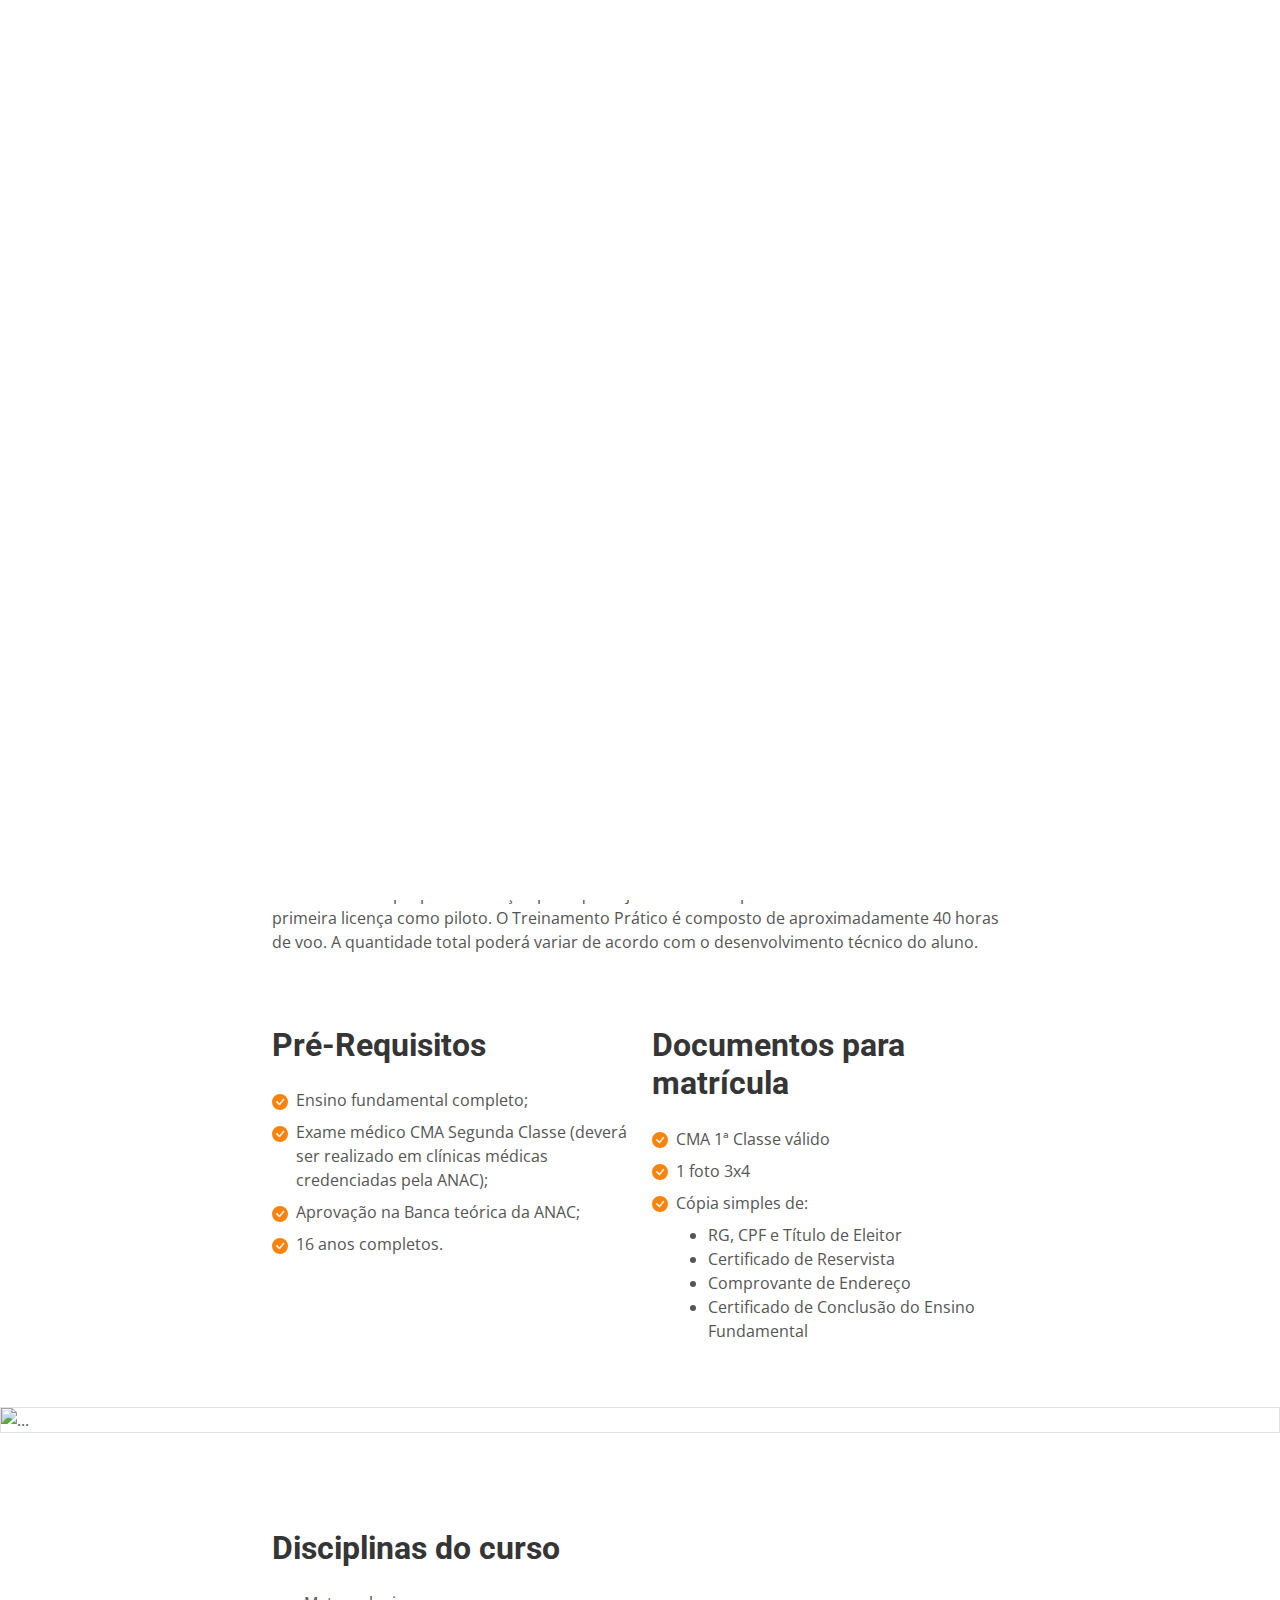
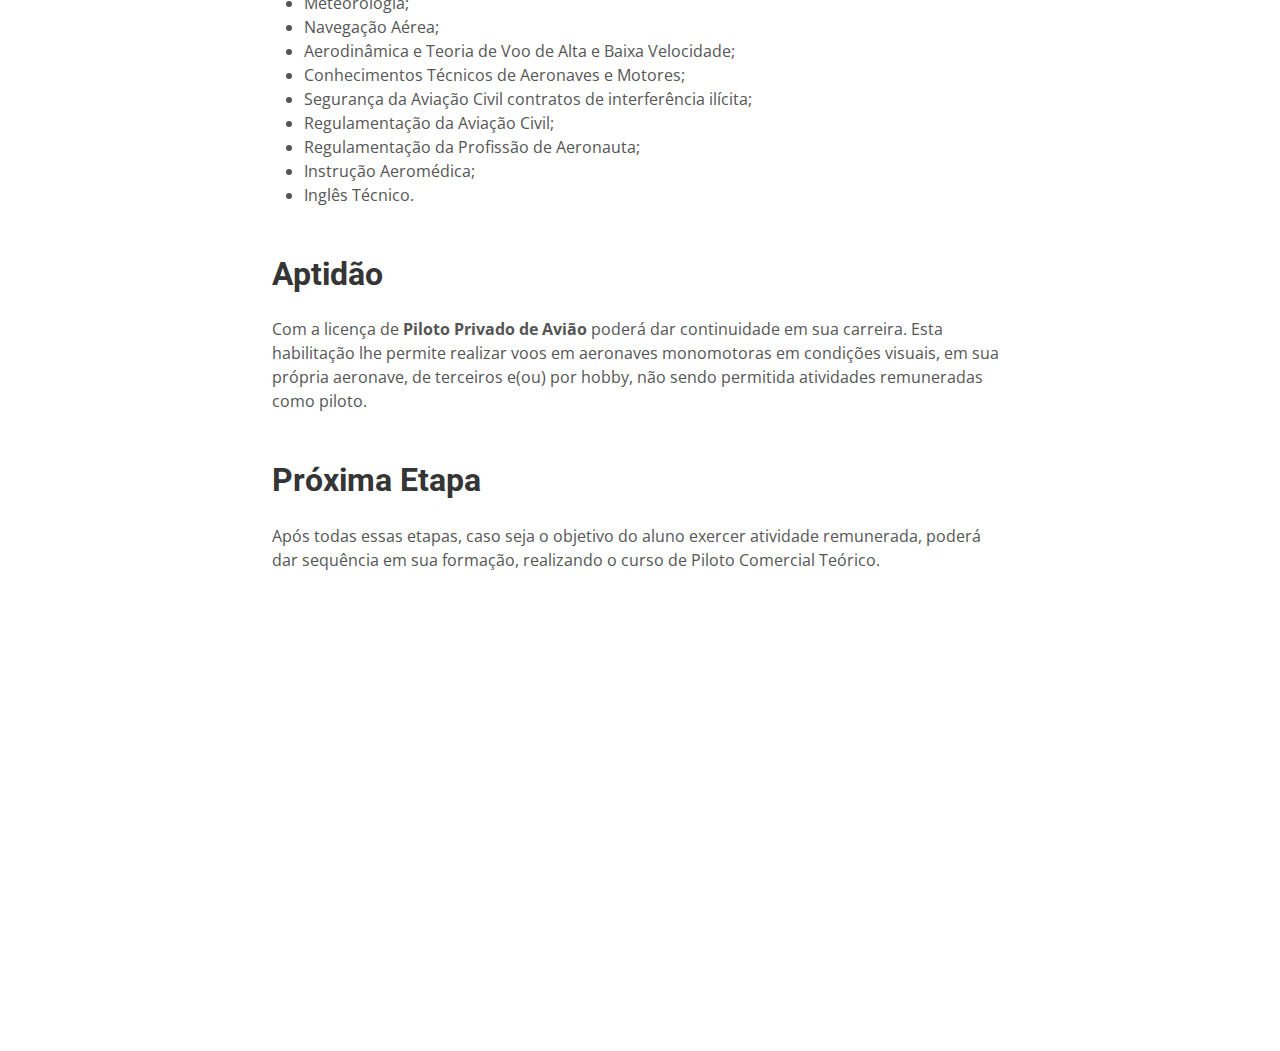
==== course-details.html @ e542c98f "Add files via upload" ====
<!DOCTYPE html>
<html lang="pt-br">

<head>
    <meta charset="UTF-8">
    <meta name="viewport" content="width=device-width, initial-scale=1.0">

    <!-- Google Web Fonts -->
    <link rel="preconnect" href="https://fonts.googleapis.com">
    <link rel="preconnect" href="https://fonts.gstatic.com" crossorigin>
    <link href="https://fonts.googleapis.com/css2?family=Open+Sans:wght@400;500&family=Roboto:wght@500;700;900&display=swap" rel="stylesheet"> 

    <!-- Icon Font Stylesheet -->
    <link href="https://cdnjs.cloudflare.com/ajax/libs/font-awesome/5.10.0/css/all.min.css" rel="stylesheet">
    <link href="https://cdn.jsdelivr.net/npm/bootstrap-icons@1.4.1/font/bootstrap-icons.css" rel="stylesheet">

    <!-- Libraries Stylesheet -->
    <link href="lib/animate/animate.min.css" rel="stylesheet">
    <link href="lib/owlcarousel/assets/owl.carousel.min.css" rel="stylesheet">
    <link href="lib/lightbox/css/lightbox.min.css" rel="stylesheet">

    <!-- Customized Bootstrap Stylesheet -->
    <link href="css/bootstrap.min.css" rel="stylesheet">
    
    <!-- Template Stylesheet -->
    <link href="css/style.css" rel="stylesheet">

    <title>Aerodinâmica</title>
</head>

<body>

    <!-- Spinner Start -->
    <div id="spinner" class="show bg-white position-fixed translate-middle w-100 vh-100 top-50 start-50 d-flex align-items-center justify-content-center">
        <div class="spinner-grow text-primary" style="width: 3rem; height: 3rem;" role="status">    
            <span class="sr-only">Loading...</span>
        </div>
    </div>
    <!-- Spinner End -->

    <!-- Topbar Start -->
    <div class="container-fluid bg-light p-0">
        <div class="row gx-0 d-none d-lg-flex">
            <div class="col-lg-7 px-5 text-start">
                <div class="h-100 d-inline-flex align-items-center py-3 me-4">
                    <small class="fa fa-map-marker-alt text-primary me-2"></small>
                    <small>Rua Arlindo Luz, 1119 - Centro, Ourinhos - SP</small>
                </div>

                <div class="h-100 d-inline-flex align-items-center py-3">
                    <small class="far fa-clock text-primary me-2"></small>
                    <small>Seg - Sex : 13:30  - 18:30 | Sáb: 09:30 - 13:00</small>
                </div>
            </div>
            <div class="col-lg-5 px-5 text-end">
                <div class="h-100 d-inline-flex align-items-center py-3 me-4">
                   <a href=""> 
                        <small class="fab fa-whatsapp text-primary me-2"></small>
                        <small>(14) 99762-7655</small>
                    </a>
                </div>
                <div class="h-100 d-inline-flex align-items-center">
                    <a class="btn btn-sm-square bg-white text-primary me-1" href="https://www.facebook.com/aerodinamicaescoladeaviacao/" target="_blank"><i class="fab fa-facebook-f"></i></a>
                    <a class="btn btn-sm-square bg-white text-primary me-1" href="https://www.youtube.com/channel/UCAw0Nj6DsMGoVMveHnheaEg" target="_blank">
                        <svg xmlns="http://www.w3.org/2000/svg" width="16" height="16" fill="currentColor" class="bi bi-youtube" viewBox="0 0 16 16">
                            <path d="M8.051 1.999h.089c.822.003 4.987.033 6.11.335a2.01 2.01 0 0 1 1.415 1.42c.101.38.172.883.22 1.402l.01.104.022.26.008.104c.065.914.073 1.77.074 1.957v.075c-.001.194-.01 1.108-.082 2.06l-.008.105-.009.104c-.05.572-.124 1.14-.235 1.558a2.01 2.01 0 0 1-1.415 1.42c-1.16.312-5.569.334-6.18.335h-.142c-.309 0-1.587-.006-2.927-.052l-.17-.006-.087-.004-.171-.007-.171-.007c-1.11-.049-2.167-.128-2.654-.26a2.01 2.01 0 0 1-1.415-1.419c-.111-.417-.185-.986-.235-1.558L.09 9.82l-.008-.104A31 31 0 0 1 0 7.68v-.123c.002-.215.01-.958.064-1.778l.007-.103.003-.052.008-.104.022-.26.01-.104c.048-.519.119-1.023.22-1.402a2.01 2.01 0 0 1 1.415-1.42c.487-.13 1.544-.21 2.654-.26l.17-.007.172-.006.086-.003.171-.007A100 100 0 0 1 7.858 2zM6.4 5.209v4.818l4.157-2.408z"/>
                        </svg>
                    </a>
                    <a class="btn btn-sm-square bg-white text-primary me-1" href="https://www.tiktok.com/@aerodinamica_ea" target="_blank">
                        <svg xmlns="http://www.w3.org/2000/svg" width="16" height="16" fill="currentColor" class="bi bi-tiktok" viewBox="0 0 16 16">
                            <path d="M9 0h1.98c.144.715.54 1.617 1.235 2.512C12.895 3.389 13.797 4 15 4v2c-1.753 0-3.07-.814-4-1.829V11a5 5 0 1 1-5-5v2a3 3 0 1 0 3 3z"/>
                        </svg>
                    </a>
                    <a class="btn btn-sm-square bg-white text-primary me-0" href="https://www.instagram.com/aerodinamica_escoladeaviacao/" target="_blank"><i class="fab fa-instagram"></i></a>
                </div>
            </div>
        </div>
    </div>
    <!-- Topbar End -->

    <!-- Navbar Start -->
    <nav class="navbar navbar-expand-lg bg-white navbar-light sticky-top p-0">
        <a href="index.html" class="navbar-brand d-flex align-items-center px-4 px-lg-5">
            <img src="./images/logo-editada.png" alt="Logo Aerodinâmica" width="150px">
        </a>
        <button type="button" class="navbar-toggler me-4" data-bs-toggle="collapse" data-bs-target="#navbarCollapse">
            <span class="navbar-toggler-icon"></span>
        </button>
        <div class="collapse navbar-collapse" id="navbarCollapse">
            <div class="navbar-nav ms-auto p-4 p-lg-0">
                <a href="#about" class="nav-item nav-link click-scroll">Sobre</a>
                <a href="#course" class="nav-item nav-link">Cursos</a>
                <a href="#members" class="nav-item nav-link">Nosso time</a>
                <a href="#contact" class="nav-item nav-link">Contato</a>
            </div>
            <a href="" class="btn btn-primary py-4 px-5 d-block">
                Curso Teórico de Piloto Privado EAD
                <i class="fa fa-arrow-right ms-3"></i>
            </a>
        </div>
    </nav>
    <!-- Navbar End -->

    <div class="container mt-5">

        <div class="row justify-content-center">

            <div class="col-lg-8">

                <article>
                    <!-- Post header-->
                    <header class="mb-4">
                        <!-- Post title-->
                        <h1 class="fw-bolder mb-1">Curso de Piloto Privado</h1>
                    </header>

                    <!-- Post content-->
                    <section class="mb-5">

                        <h2 class="fw-bolder mb-4 mt-5">
                            Teórico
                        </h2>

                        <p class="fs-6 mb-4">
                            Este curso é o primeiro passo para quem deseja se tornar um piloto de avião. Na etapa teórica são ministradas disciplinas de Regulamentos de tráfego aéreo, Meteorologia, Navegação, Teoria de Voo, entre outras de acordo com o manual da Anac (Agência Nacional de Aviação Civil). 
                        </p>

                        <p class="fs-6 mb-4">
                            Após o término da  teórica o aluno deverá realizar a prova da Anac para dar sequência a parte prática no qual realizará suas primeiras horas de voo.
                        </p>

                        <h2 class="fw-bolder mb-4 mt-5">
                            Prático
                        </h2>

                        <p class="fs-6 mb-4">
                            Será ministrada uma aula chamada ground school onde o aluno aprenderá tudo sobre o avião, como capacidade de combustível, velocidades e pesos operacionais. Nos primeiros voos o aluno aprenderá a manobrabilidade da aeronave, decolar, pousar e como lidar em situações de emergência. 
                        </p>

                        <p class="fs-6 mb-4">
                            Durante os voos o aluno será acompanhado pelo instrutor até estar apto à realizar seu primeiro voo solo, seguindo para fase de aperfeiçoamento e por último realizará as navegações, que consistem em voos de uma cidade para outra, que chamamos de voo em rota. 
                        </p>

                        <p class="fs-6 mb-4">
                            Após as conclusões de todas essas fases o aluno realizará o último voo com um examinador credenciado da própria instituição para que seja avaliada sua proficiência e assim obter sua primeira licença como piloto. O Treinamento Prático é composto de aproximadamente 40 horas de voo. A quantidade total poderá variar de acordo com o desenvolvimento técnico do aluno. 
                        </p>

                        <div class="row">

                            <div class="col-md-6">

                                <h2 class="fw-bolder mb-4 mt-5">
                                    Pré-Requisitos
                                </h2>

                                <div class="d-flex align-items-start">
                                    
                                    <div>
                                        <svg class="text-primary" xmlns="http://www.w3.org/2000/svg" width="16" height="16" fill="currentColor" class="bi bi-check-circle-fill" viewBox="0 0 16 16">
                                            <path d="M16 8A8 8 0 1 1 0 8a8 8 0 0 1 16 0m-3.97-3.03a.75.75 0 0 0-1.08.022L7.477 9.417 5.384 7.323a.75.75 0 0 0-1.06 1.06L6.97 11.03a.75.75 0 0 0 1.079-.02l3.992-4.99a.75.75 0 0 0-.01-1.05z"/>
                                        </svg>
                                    </div>

                                    <div class="ms-2">

                                        <p class="fs-6 mb-2">
                                            Ensino fundamental completo;
                                        </p>
                                    </div>

                                </div>

                                <div class="d-flex align-items-start">
                                    
                                    <div>
                                        <svg class="text-primary" xmlns="http://www.w3.org/2000/svg" width="16" height="16" fill="currentColor" class="bi bi-check-circle-fill" viewBox="0 0 16 16">
                                            <path d="M16 8A8 8 0 1 1 0 8a8 8 0 0 1 16 0m-3.97-3.03a.75.75 0 0 0-1.08.022L7.477 9.417 5.384 7.323a.75.75 0 0 0-1.06 1.06L6.97 11.03a.75.75 0 0 0 1.079-.02l3.992-4.99a.75.75 0 0 0-.01-1.05z"/>
                                        </svg>
                                    </div>

                                    <div class="ms-2">

                                        <p class="fs-6 mb-2">
                                            Exame médico CMA Segunda Classe (deverá ser realizado em clínicas médicas credenciadas pela ANAC); 
                                        </p>
                                    </div>

                                </div>

                                <div class="d-flex align-items-start">
                                    
                                    <div>
                                        <svg class="text-primary" xmlns="http://www.w3.org/2000/svg" width="16" height="16" fill="currentColor" class="bi bi-check-circle-fill" viewBox="0 0 16 16">
                                            <path d="M16 8A8 8 0 1 1 0 8a8 8 0 0 1 16 0m-3.97-3.03a.75.75 0 0 0-1.08.022L7.477 9.417 5.384 7.323a.75.75 0 0 0-1.06 1.06L6.97 11.03a.75.75 0 0 0 1.079-.02l3.992-4.99a.75.75 0 0 0-.01-1.05z"/>
                                        </svg>
                                    </div>

                                    <div class="ms-2">

                                        <p class="fs-6 mb-2">
                                            Aprovação na Banca teórica da ANAC; 
                                        </p>
                                    </div>

                                </div>

                                <div class="d-flex align-items-start">
                                    
                                    <div>
                                        <svg class="text-primary" xmlns="http://www.w3.org/2000/svg" width="16" height="16" fill="currentColor" class="bi bi-check-circle-fill" viewBox="0 0 16 16">
                                            <path d="M16 8A8 8 0 1 1 0 8a8 8 0 0 1 16 0m-3.97-3.03a.75.75 0 0 0-1.08.022L7.477 9.417 5.384 7.323a.75.75 0 0 0-1.06 1.06L6.97 11.03a.75.75 0 0 0 1.079-.02l3.992-4.99a.75.75 0 0 0-.01-1.05z"/>
                                        </svg>
                                    </div>

                                    <div class="ms-2">

                                        <p class="fs-6 mb-2">
                                            16 anos completos.
                                        </p>
                                    </div>

                                </div>

                            </div>

                            <div class="col-md-6">

                                <h2 class="fw-bolder mb-4 mt-5">
                                    Documentos para matrícula
                                </h2>

                                <div class="d-flex align-items-start">
                                    
                                    <div>
                                        <svg class="text-primary" xmlns="http://www.w3.org/2000/svg" width="16" height="16" fill="currentColor" class="bi bi-check-circle-fill" viewBox="0 0 16 16">
                                            <path d="M16 8A8 8 0 1 1 0 8a8 8 0 0 1 16 0m-3.97-3.03a.75.75 0 0 0-1.08.022L7.477 9.417 5.384 7.323a.75.75 0 0 0-1.06 1.06L6.97 11.03a.75.75 0 0 0 1.079-.02l3.992-4.99a.75.75 0 0 0-.01-1.05z"/>
                                        </svg>
                                    </div>

                                    <div class="ms-2">

                                        <p class="fs-6 mb-2">
                                            CMA 1ª Classe válido
                                        </p>
                                    </div>

                                </div>

                                <div class="d-flex align-items-start">
                                    
                                    <div>
                                        <svg class="text-primary" xmlns="http://www.w3.org/2000/svg" width="16" height="16" fill="currentColor" class="bi bi-check-circle-fill" viewBox="0 0 16 16">
                                            <path d="M16 8A8 8 0 1 1 0 8a8 8 0 0 1 16 0m-3.97-3.03a.75.75 0 0 0-1.08.022L7.477 9.417 5.384 7.323a.75.75 0 0 0-1.06 1.06L6.97 11.03a.75.75 0 0 0 1.079-.02l3.992-4.99a.75.75 0 0 0-.01-1.05z"/>
                                        </svg>
                                    </div>

                                    <div class="ms-2">

                                        <p class="fs-6 mb-2">
                                            1 foto 3x4
                                        </p>
                                    </div>

                                </div>

                                <div class="d-flex align-items-start">
                                    
                                    <div>
                                        <svg class="text-primary" xmlns="http://www.w3.org/2000/svg" width="16" height="16" fill="currentColor" class="bi bi-check-circle-fill" viewBox="0 0 16 16">
                                            <path d="M16 8A8 8 0 1 1 0 8a8 8 0 0 1 16 0m-3.97-3.03a.75.75 0 0 0-1.08.022L7.477 9.417 5.384 7.323a.75.75 0 0 0-1.06 1.06L6.97 11.03a.75.75 0 0 0 1.079-.02l3.992-4.99a.75.75 0 0 0-.01-1.05z"/>
                                        </svg>
                                    </div>

                                    <div class="ms-2">

                                        <p class="fs-6 mb-2">
                                            Cópia simples de:
                                        </p>

                                        <ul>
                                            <li>RG, CPF e Título de Eleitor</li>
                                            <li>Certificado de Reservista</li>
                                            <li>Comprovante de Endereço</li>
                                            <li>Certificado de Conclusão do Ensino Fundamental</li>
                                        </ul>
                                    </div>

                                </div>
                                

                            </div>

                        </div>

                    </section>

                </article>

            </div>

        </div>

    </div>

    <div class="container-fluid overflow-hidden px-lg-0">
        <div class="card text-bg-dark">
            <img src="https://plus.unsplash.com/premium_photo-1679830513990-82a4280f41b4?q=80&w=1932&auto=format&fit=crop&ixlib=rb-4.0.3&ixid=M3wxMjA3fDB8MHxwaG90by1wYWdlfHx8fGVufDB8fHx8fA%3D%3D" class="card-img" alt="...">
            <div class="card-img-overlay text-center p-4">
                <h2 class="card-title text-white mb-5">Garanta uma vaga agora com os melhores preços</h2>
                <p class="card-text text-white fs-4 fw-medium mb-2">Entre em contato para saber mais</p>
                <p class="card-text text-white fs-6 fw-medium mb-5">
                    <svg xmlns="http://www.w3.org/2000/svg" width="16" height="16" fill="currentColor" class="bi bi-alarm-fill" viewBox="0 0 16 16">
                        <path d="M6 .5a.5.5 0 0 1 .5-.5h3a.5.5 0 0 1 0 1H9v1.07a7.001 7.001 0 0 1 3.274 12.474l.601.602a.5.5 0 0 1-.707.708l-.746-.746A6.97 6.97 0 0 1 8 16a6.97 6.97 0 0 1-3.422-.892l-.746.746a.5.5 0 0 1-.707-.708l.602-.602A7.001 7.001 0 0 1 7 2.07V1h-.5A.5.5 0 0 1 6 .5m2.5 5a.5.5 0 0 0-1 0v3.362l-1.429 2.38a.5.5 0 1 0 .858.515l1.5-2.5A.5.5 0 0 0 8.5 9zM.86 5.387A2.5 2.5 0 1 1 4.387 1.86 8.04 8.04 0 0 0 .86 5.387M11.613 1.86a2.5 2.5 0 1 1 3.527 3.527 8.04 8.04 0 0 0-3.527-3.527"/>
                    </svg>
                    
                    <small>Duração de 03 meses e meio</small>
                </p>

                <a href="#" class="btn btn-primary">QUERO SER UM PILOTO</a>
            </div>
          </div>
    </div>

    <div class="container mt-5">
        <div class="row justify-content-center">
            <div class="col-lg-8">
                <article>
                    <section>
                        <h2 class="fw-bolder mb-4 mt-5">
                            Disciplinas do curso
                        </h2>

                        <ul>
                            <li class="fs-6">Meteorologia;</li>
                            <li class="fs-6">Navegação Aérea;</li>
                            <li class="fs-6">Aerodinâmica e Teoria de Voo de Alta e Baixa Velocidade;</li>
                            <li class="fs-6">Conhecimentos Técnicos de Aeronaves e Motores;</li>
                            <li class="fs-6">Segurança da Aviação Civil contratos de interferência ilícita;</li>
                            <li class="fs-6">Regulamentação da Aviação Civil;</li>
                            <li class="fs-6">Regulamentação da Profissão de Aeronauta;</li>
                            <li class="fs-6">Instrução Aeromédica;</li>
                            <li class="fs-6">Inglês Técnico.</li>
                        </ul>   
                        
                        
                        <h2 class="fw-bolder mb-4 mt-5">
                            Aptidão
                        </h2>

                        <p class="fs-6 mb-2">
                            Com a licença de <strong>Piloto Privado de Avião</strong> poderá dar continuidade em sua carreira. Esta habilitação lhe permite realizar voos em aeronaves monomotoras em condições visuais, em sua própria aeronave, de terceiros e(ou) por hobby, não sendo permitida atividades remuneradas como piloto.
                        </p>

                        <h2 class="fw-bolder mb-4 mt-5">
                            Próxima Etapa
                        </h2>

                        <p class="fs-6 mb-2">
                            Após todas essas etapas, caso seja o objetivo do aluno exercer atividade remunerada, poderá dar sequência em sua formação, realizando o curso de Piloto Comercial Teórico.
                        </p>
                    </section>
                </article>
            </div>
        </div>
    </div>


    

    

    

    

    

    <!-- Footer Start -->
    <div class="container-fluid bg-dark text-light footer mt-5 pt-5 wow fadeIn" data-wow-delay="0.1s">

        <div class="container py-5">

            <div class="row g-5">

                <div class="col-lg-8 col-md-6">

                    <h4 class="text-light mb-4">Endereço</h4>

                    <p class="mb-2"><i class="fa fa-map-marker-alt me-3"></i>Rua Arlindo Luz, 1119 - Centro, Ourinhos - SP</p>

                    <p class="mb-2"><i class="fa fa-phone-alt me-3"></i>(14) 99762-7655</p>

                    <div class="d-flex pt-2">
                        <a class="btn btn-outline-light btn-social" href="https://www.instagram.com/aerodinamica_escoladeaviacao/" target="_blank">
                            <i class="fab fa-instagram"></i>
                        </a>

                        <a class="btn btn-outline-light btn-social" href="https://www.facebook.com/aerodinamicaescoladeaviacao/" target="_blank">
                            <i class="fab fa-facebook-f"></i>
                        </a>

                        <a class="btn btn-outline-light btn-social" href="https://www.youtube.com/channel/UCAw0Nj6DsMGoVMveHnheaEg" target="_blank">
                            <i class="fab fa-youtube"></i>
                        </a>

                        <a class="btn btn-outline-light btn-social" href="https://www.tiktok.com/@aerodinamica_ea" target="_blank">

                            <svg xmlns="http://www.w3.org/2000/svg" width="16" height="16" fill="currentColor" class="bi bi-tiktok" viewBox="0 0 16 16">
                                <path d="M9 0h1.98c.144.715.54 1.617 1.235 2.512C12.895 3.389 13.797 4 15 4v2c-1.753 0-3.07-.814-4-1.829V11a5 5 0 1 1-5-5v2a3 3 0 1 0 3 3z"/>
                            </svg>

                        </a>
                    </div>

                </div>

                <div class="col-lg-4 col-md-6">
                    <h4 class="text-light mb-4">Links Rápidos</h4>
                    <a class="btn btn-link" href="">Agendamento de hora de Vôo</a>
                    <a class="btn btn-link" href="">Metar</a>
                    <a class="btn btn-link" href="">Plano de Vôo</a>
                    <a class="btn btn-link" href="">RAB</a>
                    <a class="btn btn-link" href="">Flight Radar</a>
                </div>
            </div>
        </div>
        <div class="container">
            <div class="copyright">
                <div class="row">
                    <div class="col-md-6 text-center text-md-start mb-3 mb-md-0">
                        &copy; <a class="border-bottom" href="index.html">Aerodinâmica Escola de Aviação Civil</a>, All Right Reserved.
                    </div>
                    <div class="col-md-6 text-center text-md-end">
                        <!--/*** This template is free as long as you keep the footer author’s credit link/attribution link/backlink. If you'd like to use the template without the footer author’s credit link/attribution link/backlink, you can purchase the Credit Removal License from "https://htmlcodex.com/credit-removal". Thank you for your support. ***/-->
                        Designed By <a class="border-bottom" href="https://htmlcodex.com">HTML Codex</a>
                    </div>
                </div>
            </div>
        </div>
    </div>
    <!-- Footer End -->


    <!-- Back to Top -->
    <a href="#" class="btn btn-lg btn-primary btn-lg-square rounded-0 back-to-top"><i class="bi bi-arrow-up"></i></a>

    <a href="https://getbootstrap.com/docs/5.3/utilities/display/#hiding-elements" target="_blank" class="btn btn-lg btn-success btn-lg-square rounded-0 back-to-top-whatsapp"><i class="fab fa-whatsapp"></i></a>

    <script src="https://code.jquery.com/jquery-3.4.1.min.js"></script>
    <script src="https://cdn.jsdelivr.net/npm/bootstrap@5.0.0/dist/js/bootstrap.bundle.min.js"></script>
    <script src="lib/wow/wow.min.js"></script>
    <script src="lib/easing/easing.min.js"></script>
    <script src="lib/waypoints/waypoints.min.js"></script>
    <script src="lib/counterup/counterup.min.js"></script>
    <script src="lib/owlcarousel/owl.carousel.min.js"></script>
    <script src="lib/isotope/isotope.pkgd.min.js"></script>
    <script src="lib/lightbox/js/lightbox.min.js"></script>

    <!-- Template Javascript -->
    <script src="js/main.js"></script>
    <script src="js/click-scroll.js"></script>

</body>

</html>
---- css/style.css ----
/********** Template CSS **********/
:root{
    --primary: #FA830B;
    --light: #F5F5F5;
    --dark: #353535;
}

.fw-medium {
    font-weight: 500 !important;
}

.fw-bold {
    font-weight: 700 !important;
}

.fw-black {
    font-weight: 900 !important;
}

.back-to-top {
    position: fixed;
    display: none;
    right: 45px;
    bottom: 45px;
    z-index: 99;
}

.back-to-top-whatsapp {
    position: fixed;
    right: 45px;
    bottom: 135px;
    z-index: 99;
}

/* Spinner */
#spinner{
    opacity: 0;
    visibility: hidden;
    transition: opacity .5s ease-out, visibility 0s linear .5s;
    z-index: 99999;
}

#spinner.show{
    transition: opacity .5s ease-out, visibility 0s linear 0s;
    visibility: visible;
    opacity: 1;
}

/*** Button ***/
.btn {
    font-weight: 500;
    transition: .5s;
}

.btn.btn-primary,
.btn.btn-secondary {
    color: #FFFFFF;
}

.btn-square {
    width: 38px;
    height: 38px;
}

.btn-sm-square {
    width: 32px;
    height: 32px;
}

.btn-lg-square {
    width: 48px;
    height: 48px;
}

.btn-square,
.btn-sm-square,
.btn-lg-square {
    padding: 0;
    display: flex;
    align-items: center;
    justify-content: center;
    font-weight: normal;
}

/*** Navbar ***/
.navbar .dropdown-toggle::after {
    border: none;
    content: "\f107";
    font-family: "Font Awesome 5 Free";
    font-weight: 900;
    vertical-align: middle;
    margin-left: 8px;
}

.navbar-light .navbar-nav .nav-link {
    margin-right: 30px;
    padding: 25px 0;
    color: #FFFFFF;
    font-size: 15px;
    font-weight: 500;
    text-transform: uppercase;
    outline: none;
}

.navbar-light .navbar-nav .nav-link:hover,
.navbar-light .navbar-nav .nav-link.active {
    color: var(--primary);
}

@media (max-width: 991.98px) {
    .navbar-light .navbar-nav .nav-link  {
        margin-right: 0;
        padding: 10px 0;
    }

    .navbar-light .navbar-nav {
        border-top: 1px solid #EEEEEE;
    }
}

.navbar-light .navbar-brand,
.navbar-light a.btn {
    height: 75px;
}

.navbar-light .navbar-nav .nav-link {
    color: var(--dark);
    font-weight: 500;
}

.navbar-light.sticky-top {
    top: -100px;
    transition: .5s;
}

@media (min-width: 992px) {
    .navbar .nav-item .dropdown-menu {
        display: block;
        border: none;
        margin-top: 0;
        top: 150%;
        opacity: 0;
        visibility: hidden;
        transition: .5s;
    }

    .navbar .nav-item:hover .dropdown-menu {
        top: 100%;
        visibility: visible;
        transition: .5s;
        opacity: 1;
    }
}

/*** Header ***/
@media (max-width: 768px) {
    .header-carousel .owl-carousel-item {
        position: relative;
        min-height: 500px;
    }
    
    .header-carousel .owl-carousel-item img {
        position: absolute;
        width: 100%;
        height: 100%;
        object-fit: cover;
    }

    .header-carousel .owl-carousel-item h5,
    .header-carousel .owl-carousel-item p {
        font-size: 14px !important;
        font-weight: 400 !important;
    }

    .header-carousel .owl-carousel-item h1 {
        font-size: 30px;
        font-weight: 600;
    }
}

.header-carousel .owl-nav {
    position: absolute;
    width: 200px;
    height: 45px;
    bottom: 30px;
    left: 50%;
    transform: translateX(-50%);
    display: flex;
    justify-content: space-between;
}

.header-carousel .owl-nav .owl-prev,
.header-carousel .owl-nav .owl-next {
    width: 45px;
    height: 45px;
    display: flex;
    align-items: center;
    justify-content: center;
    color: #FFFFFF;
    background: transparent;
    border: 1px solid #FFFFFF;
    font-size: 22px;
    transition: .5s;
}

.header-carousel .owl-nav .owl-prev:hover,
.header-carousel .owl-nav .owl-next:hover {
    background: var(--primary);
    border-color: var(--primary);
}

.header-carousel .owl-dots {
    position: absolute;
    height: 45px;
    bottom: 30px;
    left: 50%;
    transform: translateX(-50%);
    display: flex;
    align-items: center;
    justify-content: center;
}

.header-carousel .owl-dot {
    position: relative;
    display: inline-block;
    margin: 0 5px;
    width: 15px;
    height: 15px;
    background: transparent;
    border: 1px solid #FFFFFF;
    transition: .5s;
}

.header-carousel .owl-dot::after {
    position: absolute;
    content: "";
    width: 5px;
    height: 5px;
    top: 4px;
    left: 4px;
    background: transparent;
    border: 1px solid #FFFFFF;
}

.header-carousel .owl-dot.active {
    background: var(--primary);
    border-color: var(--primary);
}

.page-header {
    background: linear-gradient(rgba(53, 53, 53, .7), rgba(53, 53, 53, .7)), url(../img/carousel-1.jpg) center center no-repeat;
    background-size: cover;
}

.breadcrumb-item + .breadcrumb-item::before {
    color: var(--light);
}

/*** About ***/
@media (min-width: 992px) {
    .container.about {
        max-width: 100% !important;
    }

    .about-text  {
        padding-right: calc(((100% - 960px) / 2) + .75rem);
    }
}

@media (min-width: 1200px) {
    .about-text  {
        padding-right: calc(((100% - 1140px) / 2) + .75rem);
    }
}

@media (min-width: 1400px) {
    .about-text  {
        padding-right: calc(((100% - 1320px) / 2) + .75rem);
    }
}


/*** Service ***/
.service-item img {
    transition: .5s;
}

.service-item:hover img {
    transform: scale(1.1);
}

/*** Feature ***/
@media (min-width: 992px) {
    .container.feature {
        max-width: 100% !important;
    }

    .feature-text  {
        padding-left: calc(((100% - 960px) / 2) + .75rem);
    }
}

@media (min-width: 1200px) {
    .feature-text  {
        padding-left: calc(((100% - 1140px) / 2) + .75rem);
    }
}

@media (min-width: 1400px) {
    .feature-text  {
        padding-left: calc(((100% - 1320px) / 2) + .75rem);
    }
}

/*** Project Portfolio ***/
#portfolio-flters li {
    display: inline-block;
    font-weight: 500;
    color: var(--dark);
    cursor: pointer;
    transition: .5s;
    border-bottom: 2px solid transparent;
}

#portfolio-flters li:hover,
#portfolio-flters li.active {
    color: var(--primary);
    border-color: var(--primary);
}

.portfolio-item img {
    transition: .5s;
}

.portfolio-item:hover img {
    transform: scale(1.1);
}

.portfolio-item .portfolio-overlay {
    position: absolute;
    display: flex;
    align-items: center;
    justify-content: center;
    width: 0;
    height: 0;
    bottom: 0;
    left: 50%;
    background: rgba(53, 53, 53, .7);
    transition: .5s;
}

.portfolio-item:hover .portfolio-overlay {
    width: 100%;
    height: 100%;
    left: 0;
}

.portfolio-item .portfolio-overlay .btn {
    opacity: 0;
}

.portfolio-item:hover .portfolio-overlay .btn {
    opacity: 1;
}

/*** Team ***/
.team-item img {
    transition: .5s;
}

.team-item:hover img {
    transform: scale(1.1);
}

.team-item .team-social {
    position: absolute;
    width: 38px;
    top: 50%;
    left: -38px;
    transform: translateY(-50%);
    display: flex;
    flex-direction: column;
    background: #FFFFFF;
    transition: .5s;
}

.team-item .team-social .btn {
    color: var(--primary);
    background: #FFFFFF;
}

.team-item .team-social .btn:hover {
    color: #FFFFFF;
    background: var(--primary);
}

.team-item:hover .team-social {
    left: 0;
}

/*** Testimonial ***/
.testimonial-carousel::before {
    position: absolute;
    content: "";
    top: 0;
    left: 0;
    height: 100%;
    width: 0;
    background: linear-gradient(to right, rgba(255, 255, 255, 1) 0%, rgba(255, 255, 255, 0) 100%);
    z-index: 1;
}

.testimonial-carousel::after {
    position: absolute;
    content: "";
    top: 0;
    right: 0;
    height: 100%;
    width: 0;
    background: linear-gradient(to left, rgba(255, 255, 255, 1) 0%, rgba(255, 255, 255, 0) 100%);
    z-index: 1;
}

@media (min-width: 768px) {
    .testimonial-carousel::before,
    .testimonial-carousel::after {
        width: 200px;
    }
}

@media (min-width: 992px) {
    .testimonial-carousel::before,
    .testimonial-carousel::after {
        width: 300px;
    }
}

.testimonial-carousel .owl-item .testimonial-text {
    border: 5px solid var(--light);
    transform: scale(.8);
    transition: .5s;
}

.testimonial-carousel .owl-item.center .testimonial-text {
    transform: scale(1);
}

.testimonial-carousel .owl-nav {
    position: absolute;
    width: 350px;
    top: 10px;
    left: 50%;
    transform: translateX(-50%);
    display: flex;
    justify-content: space-between;
    opacity: 0;
    transition: .5s;
    z-index: 1;
}

.testimonial-carousel:hover .owl-nav {
    width: 300px;
    opacity: 1;
}

.testimonial-carousel .owl-nav .owl-prev,
.testimonial-carousel .owl-nav .owl-next {
    position: relative;
    color: var(--primary);
    font-size: 45px;
    transition: .5s;
}

.testimonial-carousel .owl-nav .owl-prev:hover,
.testimonial-carousel .owl-nav .owl-next:hover {
    color: var(--dark);
}


/*** Footer ***/
.footer {
    background: linear-gradient(rgba(53, 53, 53, .7), rgba(53, 53, 53, .7)), url(../img/footer.jpg) center center no-repeat;
    background-size: cover;
}

.footer .btn.btn-social {
    margin-right: 5px;
    width: 35px;
    height: 35px;
    display: flex;
    align-items: center;
    justify-content: center;
    color: var(--light);
    border: 1px solid #FFFFFF;
    transition: .3s;
}

.footer .btn.btn-social:hover {
    color: var(--primary);
}

.footer .btn.btn-link {
    display: block;
    margin-bottom: 5px;
    padding: 0;
    text-align: left;
    color: #FFFFFF;
    font-size: 15px;
    font-weight: normal;
    text-transform: capitalize;
    transition: .3s;
}

.footer .btn.btn-link::before {
    position: relative;
    content: "\f105";
    font-family: "Font Awesome 5 Free";
    font-weight: 900;
    margin-right: 10px;
}

.footer .btn.btn-link:hover {
    color: var(--primary);
    letter-spacing: 1px;
    box-shadow: none;
}

.footer .copyright {
    padding: 25px 0;
    font-size: 15px;
    border-top: 1px solid rgba(256, 256, 256, .1);
}

.footer .copyright a {
    color: var(--light);
}

.footer .copyright a:hover {
    color: var(--primary);
}
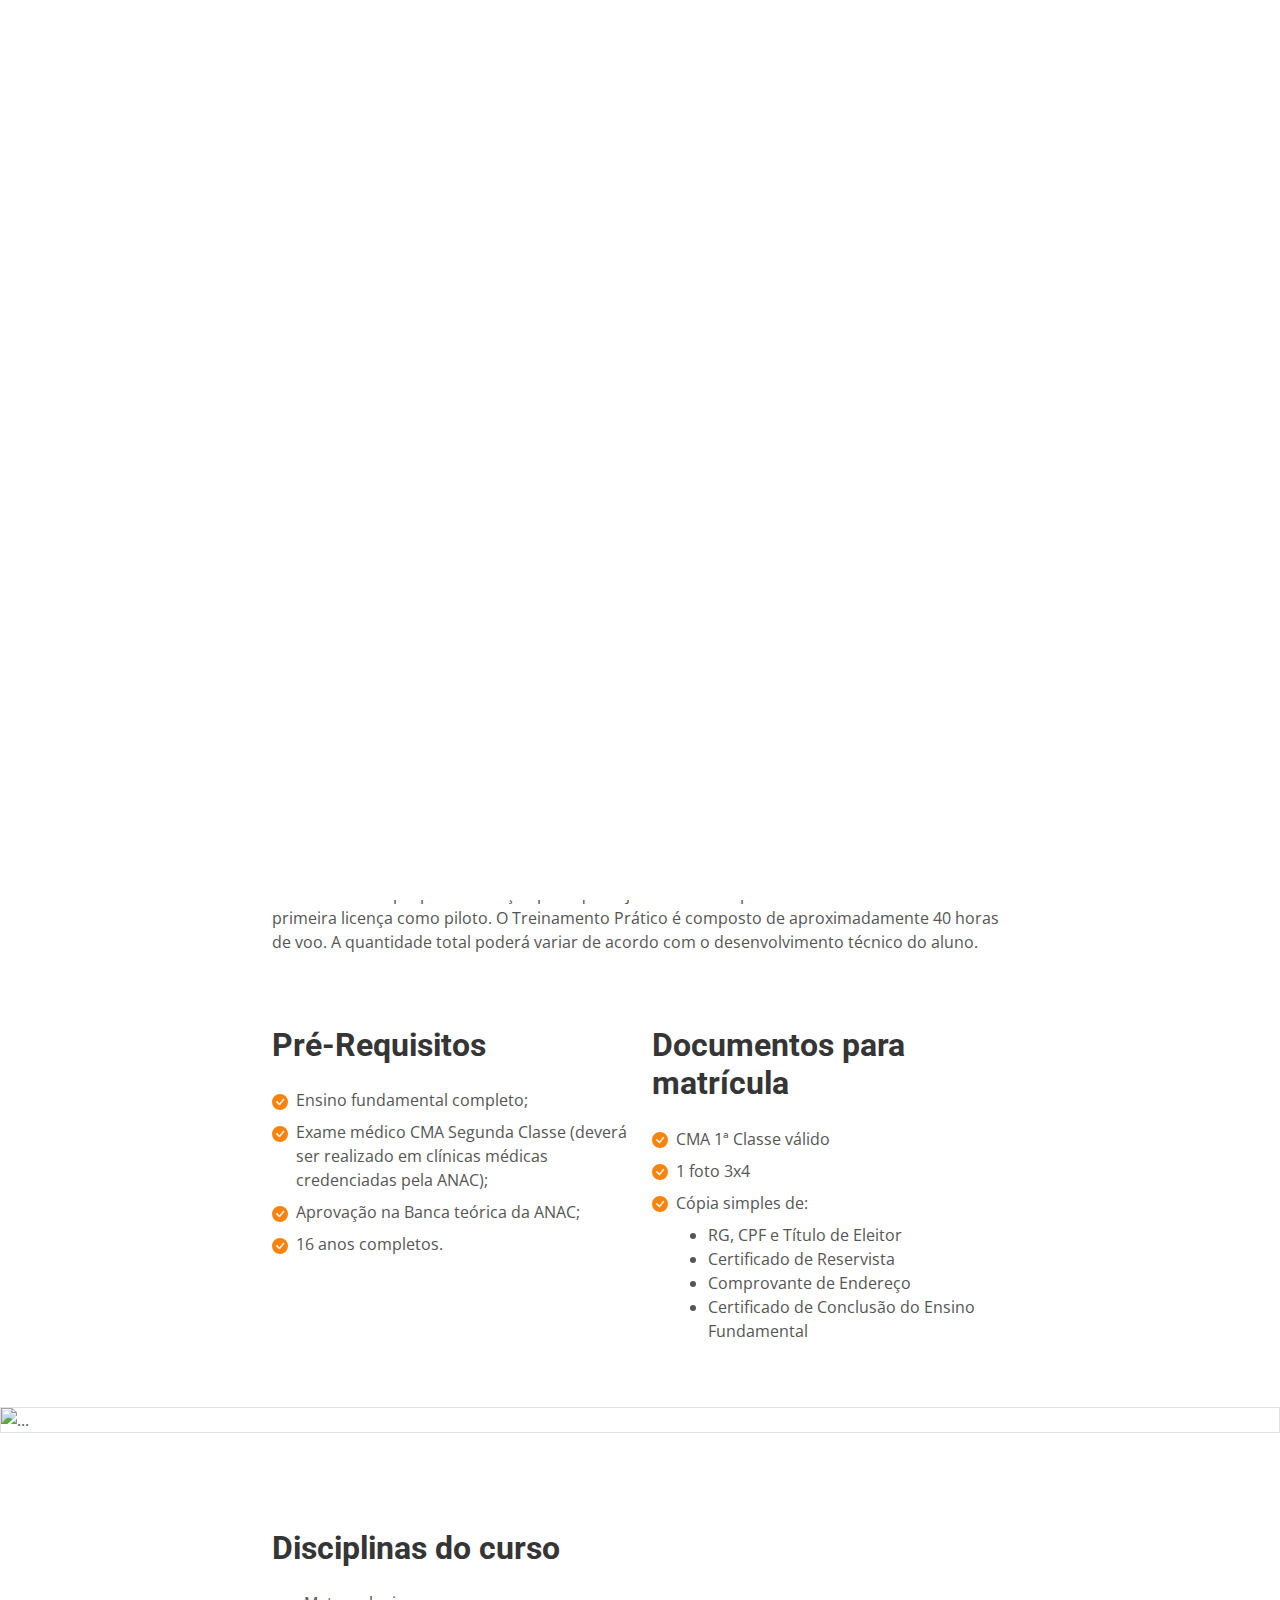
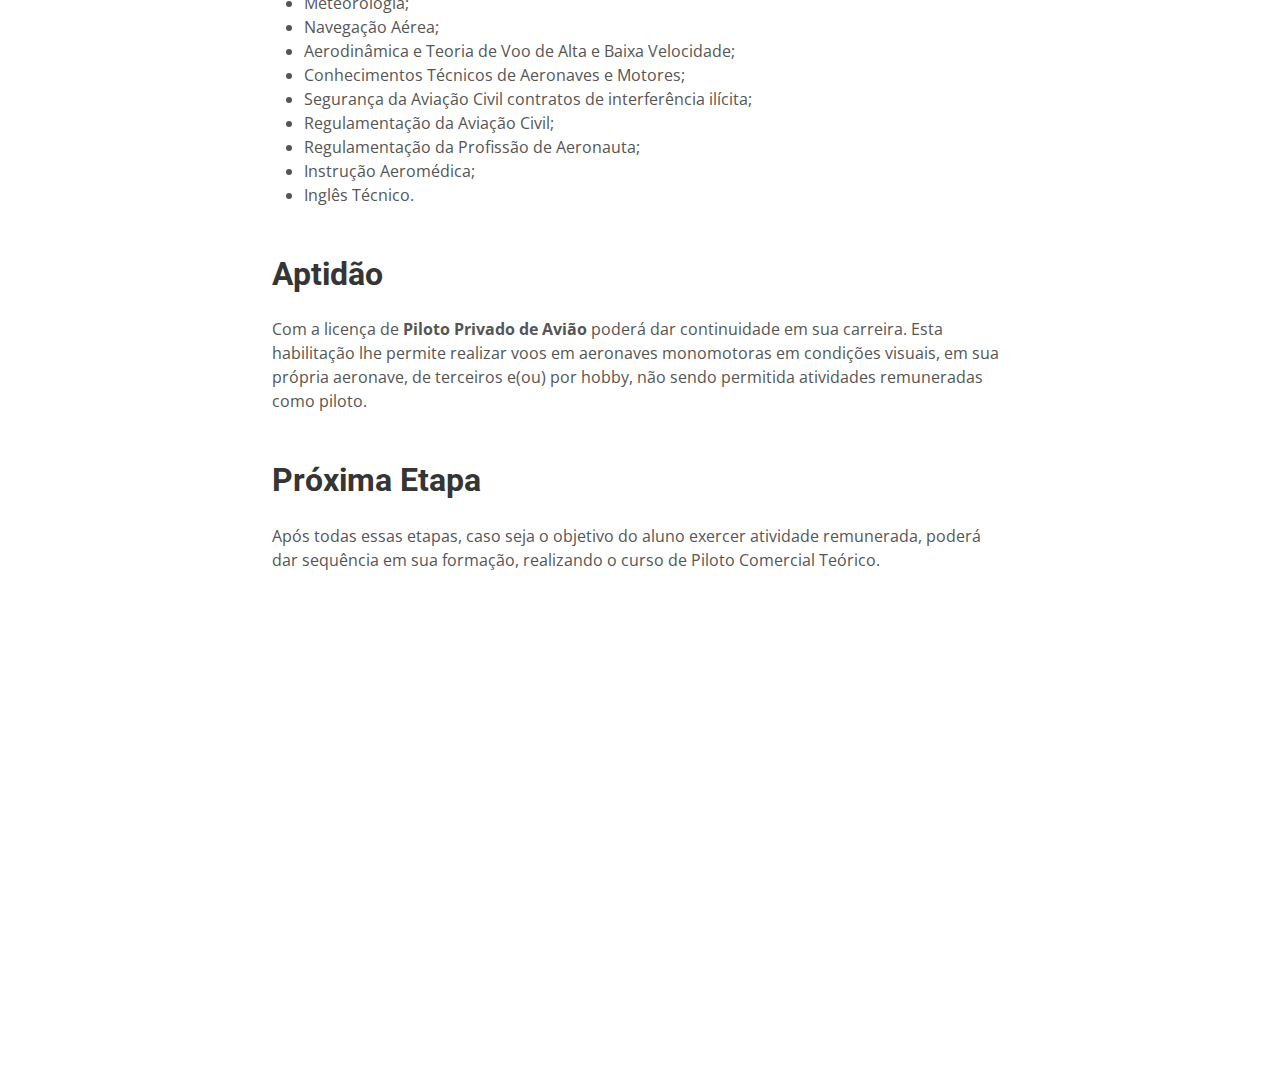
==== commit c56b7b8f: "Add files via upload" ====
--- a/course-details.html
+++ b/course-details.html
@@ -54,7 +54,7 @@
             </div>
             <div class="col-lg-5 px-5 text-end">
                 <div class="h-100 d-inline-flex align-items-center py-3 me-4">
-                   <a href=""> 
+                   <a href="https://wa.me/message/ENBTOZIKSESXE1"> 
                         <small class="fab fa-whatsapp text-primary me-2"></small>
                         <small>(14) 99762-7655</small>
                     </a>
@@ -364,17 +364,6 @@
         </div>
     </div>
 
-
-    
-
-    
-
-    
-
-    
-
-    
-
     <!-- Footer Start -->
     <div class="container-fluid bg-dark text-light footer mt-5 pt-5 wow fadeIn" data-wow-delay="0.1s">
 
@@ -416,11 +405,12 @@
 
                 <div class="col-lg-4 col-md-6">
                     <h4 class="text-light mb-4">Links Rápidos</h4>
-                    <a class="btn btn-link" href="">Agendamento de hora de Vôo</a>
-                    <a class="btn btn-link" href="">Metar</a>
-                    <a class="btn btn-link" href="">Plano de Vôo</a>
-                    <a class="btn btn-link" href="">RAB</a>
-                    <a class="btn btn-link" href="">Flight Radar</a>
+                    <a class="btn btn-link" href="" target="_blank">Agendamento de hora de Vôo</a>
+                    <a class="btn btn-link" href="https://www.redemet.aer.mil.br/" target="_blank">Metar</a>
+                    <a class="btn btn-link" href="" target="_blank">Plano de Vôo</a>
+                    <a class="btn btn-link" href="https://www.gov.br/anac/pt-br/sistemas/rab" target="_blank">RAB</a>
+                    <a class="btn btn-link" href="https://aisweb.decea.mil.br/" target="_blank">Rotaer e Notam</a>
+                    <a class="btn btn-link" href="https://www.flightradar24.com/" target="_blank">Flight Radar</a>
                 </div>
             </div>
         </div>
@@ -444,7 +434,7 @@
     <!-- Back to Top -->
     <a href="#" class="btn btn-lg btn-primary btn-lg-square rounded-0 back-to-top"><i class="bi bi-arrow-up"></i></a>
 
-    <a href="https://getbootstrap.com/docs/5.3/utilities/display/#hiding-elements" target="_blank" class="btn btn-lg btn-success btn-lg-square rounded-0 back-to-top-whatsapp"><i class="fab fa-whatsapp"></i></a>
+    <a href="https://wa.me/message/ENBTOZIKSESXE1" target="_blank" class="btn btn-lg btn-success btn-lg-square rounded-0 back-to-top-whatsapp"><i class="fab fa-whatsapp"></i></a>
 
     <script src="https://code.jquery.com/jquery-3.4.1.min.js"></script>
     <script src="https://cdn.jsdelivr.net/npm/bootstrap@5.0.0/dist/js/bootstrap.bundle.min.js"></script>
